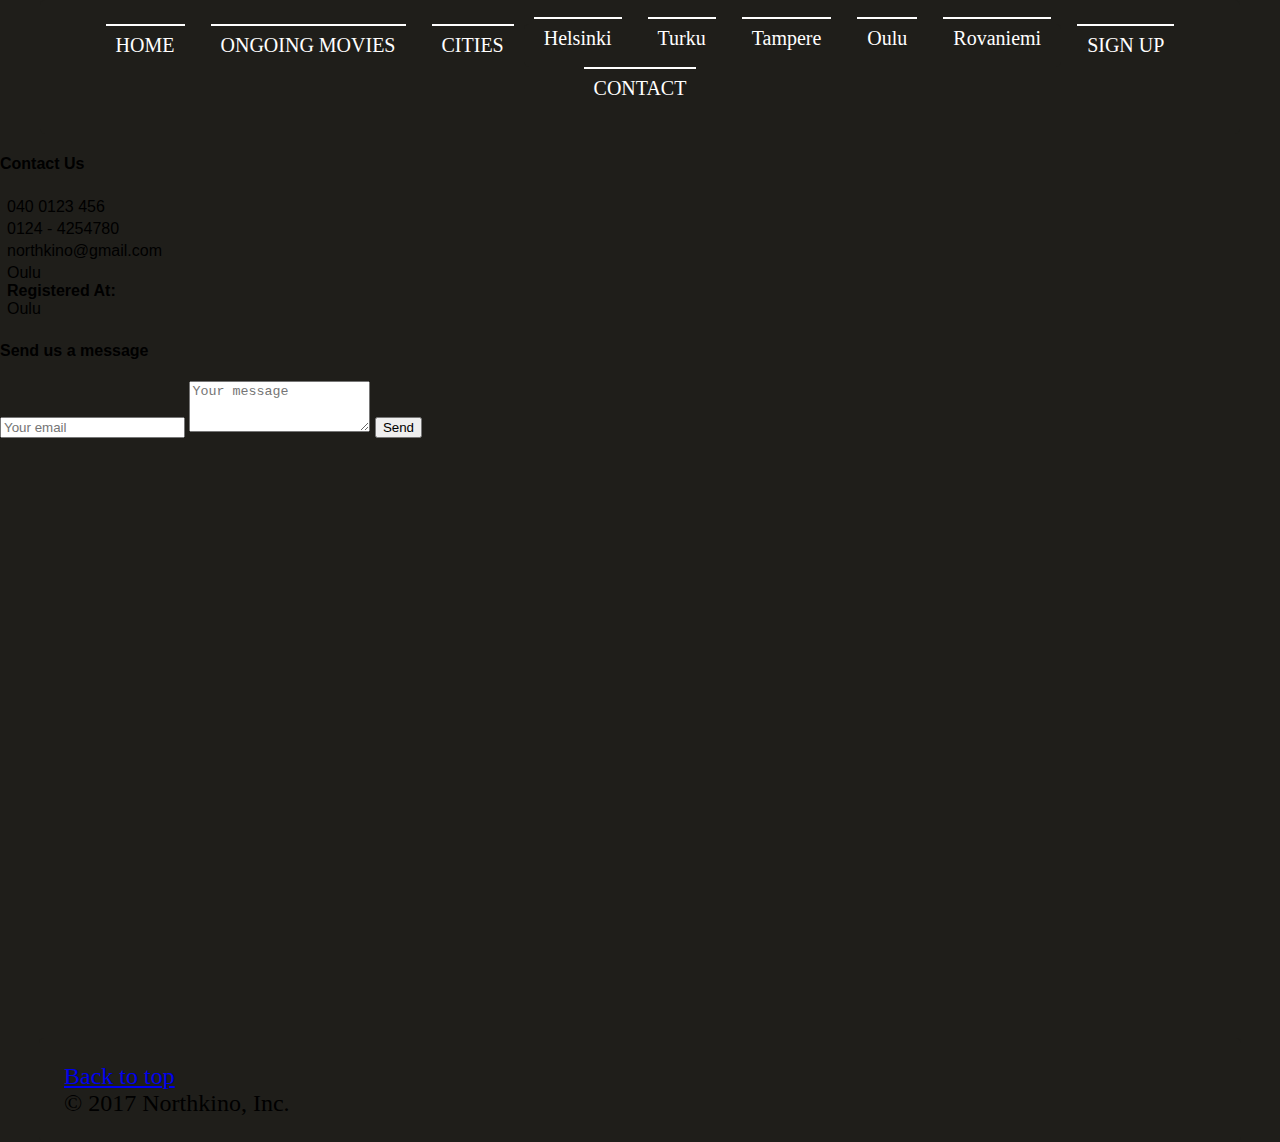
==== contact_us.html @ 3e624120 "other pages animation" ====
<!DOCTYPE html>
<html>

<head>
    <meta charset="utf-8">
    <meta name="viewport" content="width=device-width, initial-scale=1, shrink-to-fit=no">
    <meta name="description" content="NorthKino">
    <meta name="author" content="Loman,Shajadi">
    <link rel="icon" href="icon/favicon.ico">
    <title>Contact us</title>
		<link rel="stylesheet" href="https://maxcdn.bootstrapcdn.com/bootstrap/4.0.0-beta.2/css/bootstrap.min.css" integrity="sha384-PsH8R72JQ3SOdhVi3uxftmaW6Vc51MKb0q5P2rRUpPvrszuE4W1povHYgTpBfshb" crossorigin="anonymous">
		<meta name="viewport" content="width=device-width, initial-scale=1, maximum-scale=1">
		<link rel="stylesheet" type="text/css" href="asset/styleticket.css">
		<link rel="stylesheet" href="https://cdnjs.cloudflare.com/ajax/libs/animate.css/3.5.2/animate.min.css">
		<link rel="stylesheet" type="text/css" href="asset/movie_page.css">
		<link rel="stylesheet" type="text/css" href="asset/navbar.css">
		<script src="https://ajax.googleapis.com/ajax/libs/jquery/3.2.1/jquery.min.js"></script>
</head>
<header>
		<ul class="container navBorders">
				<li><a href="index.html">HOME</a></li>
				<li><a href="movies.html">ONGOING MOVIES</a></li>
				<li class="dropdown">
						<a class="dropdown-toggle" href="#" id="dropdown01" data-toggle="dropdown" aria-haspopup="true" aria-expanded="false">CITIES</a>
						<div class="dropdown-menu" aria-labelledby="dropdown01">
								<a class="dropdown-item" href="#">Helsinki</a>
								<a class="dropdown-item" href="#">Turku</a>
								<a class="dropdown-item" href="#">Tampere</a>
								<a class="dropdown-item" href="#">Oulu</a>
								<a class="dropdown-item" href="#">Rovaniemi</a>
						</div>
				</li>
				<li><a href="index.html">SIGN UP</a></li>
				<li><a href="contact_us.html">CONTACT</a></li>
		</ul>
</header>
<main>

    <body>
        <div class="contactus containerPages">
            <div class="row">
                <div class="col-sm-6 ani">
                    <div class="our-info">
                        <h4>Contact Us</h4>
                        <div class="info">
                            <table class="table">
                                <tr>
                                    <td class="icon-info"><i class="fa fa-mobile fa-lg" aria-hidden="true"></i></td>
                                    <td>040 0123 456</td>
                                </tr>
                                <tr>
                                    <td class="icon-info"><i class="fa fa-phone fa-lg" aria-hidden="true"></i></td>
                                    <td>0124 - 4254780</td>
                                </tr>
                                <tr>
                                    <td class="icon-info"><i class="fa fa-envelope" aria-hidden="true"></i></td>
                                    <td>northkino@gmail.com</td>
                                </tr>
                                <tr>
                                    <td class="icon-info"><i class="fa fa-map-marker fa-lg" aria-hidden="true"></i></td>
                                    <td>
                                        <p>Oulu</p>
                                        <p><b>Registered At:</b></p>
                                        <p>Oulu</p>
                                    </td>
                                </tr>
                            </table>
                        </div>
                    </div>
                    <div class="feedback">
                        <h4>Send us a message</h4>
                        <input type="text" class="form-control" name="ur email" placeholder="Your email">
                        <textarea class="form-control" rows="3" placeholder="Your message"></textarea>
                        <button class="btn" type="button" name="button">Send</button>
                    </div>
                </div>
                <div class="col-sm-6 ani2">
                    <div style="width:100%;height:600px">
                        <iframe src="https://www.google.com/maps/embed?pb=!1m18!1m12!1m3!1d1685.5653444041318!2d25.459612093360644!3d65.009581747094!2m3!1f0!2f0!3f0!3m2!1i1024!2i768!4f13.1!3m3!1m2!1s0x468032bac1ee6457%3A0xd7f1c00cb15ecc00!2sUrheilutalo!5e0!3m2!1svi!2sfi!4v1512996417807" width="500" height="350" frameborder="0" style="border:0" allowfullscreen></iframe>
                    </div>
                </div>
            </div>
        </div>
</main>
<footer class="container">
    <p class="float-right"><a href="#">Back to top</a></p>
    <p>&copy; 2017 Northkino, Inc.</p>
</footer>
</body>
<script>
$('.ani').addClass('animated slideInLeft');
$('.ani2').addClass('animated slideInRight');
</script>
<script src="https://cdnjs.cloudflare.com/ajax/libs/popper.js/1.12.3/umd/popper.min.js" integrity="sha384-vFJXuSJphROIrBnz7yo7oB41mKfc8JzQZiCq4NCceLEaO4IHwicKwpJf9c9IpFgh" crossorigin="anonymous"></script>
<script src="https://maxcdn.bootstrapcdn.com/bootstrap/4.0.0-beta.2/js/bootstrap.min.js" integrity="sha384-alpBpkh1PFOepccYVYDB4do5UnbKysX5WZXm3XxPqe5iKTfUKjNkCk9SaVuEZflJ" crossorigin="anonymous"></script>
</html>
---- asset/styleticket.css ----
body{
	padding:0;
	margin:0;
    background:url(../images/banner2.jpg) no-repeat center;
    background-size: cover;
    -webkit-background-size: cover;
    -o-background-size: cover;
    -ms-background-size: cover;
    -moz-background-size: cover;
	font-family: 'Open Sans', sans-serif !important;
}


p{
	margin:0;
}
ul{
	margin:0;
	padding:0;
}
label{
	margin:0;
}

.content h1{
    color: #fff;
    font-size: 38px;
    text-align: center;
    letter-spacing: 1px;
    text-transform: uppercase;
}
.main{
    width: 45%;
    margin: 45px auto;
    background: #1f1e1a;
    padding: 30px 30px;
		border: 1px solid #16a4de;
}
.main h2 {
    color: #fff;
    font-size: 28px;
    text-align: center;
    margin-bottom: 30px;
    text-transform: capitalize;
    font-weight: 500;
}
.poster:hover {
    -webkit-animation: pulse 1s;
    animation: pulse 1s;
}
p.copy_rights {
    color: #fff;
    font-size: 14px;
    text-align: center;
}
p.copy_rights a{
	text-decoration:none;
	color:#fff;
}
p.copy_rights a:hover{
	text-decoration:underline;
}
/*-- movie ticket --*/
.front{
    margin: 5px 4px 45px 38px;
    background-color: #16a4de;
    color: #fff;
    text-align: center;
    padding: 9px 0;
    border-radius: 3px;
	}
.booking-details {
    float: right;
    width: 38%;
}
.booking-details h3 {
	margin: 5px 5px 0 0;
	font-size: 16px;
	}
.booking-details p {
    line-height: 1.5em;
    font-size: 18px;
    color: #16a4de;
	font-weight:600;
}
.booking-details p span{
    color: #000;
    font-size: 14px;
	font-weight:normal;
}
div.seatCharts-cell {
	color: #182C4E;
    height: 29px;
    width: 29px;
    line-height: 27px;
    margin: 3px;
    float: left;
    text-align: center;
    outline: none;
    font-size: 13px;
	}
div.seatCharts-seat {
	color: #fff;
	cursor: pointer;
    -webkit-border-radius: 3px;
    -moz-border-radius: 3px;
    border-radius: 3px;
	}
div.seatCharts-row {
	height: 35px;
	}
div.seatCharts-seat.available {
	background-color: #949494;
	}
div.seatCharts-seat.focused {
	background-color: #00B70C;
	border: none;
	}
div.seatCharts-seat.selected {
	background-color: #00B70C;
	}
div.seatCharts-seat.unavailable {
	background-color: #D00000;
	cursor: not-allowed;
	}
div.seatCharts-container {
    border-right: 1px solid #adadad;
    width: 54%;
    padding: 0 20px 0 0;
    float: left;
}
div.seatCharts-legend {
	padding-left: 0px;
	}
ul.seatCharts-legendList {
	padding-left: 0px;
	}
.seatCharts-legendItem{
	margin-top: 10px;
	line-height: 2;
	}
span.seatCharts-legendDescription {
	margin-left: 5px;
	line-height: 30px;
	color:#fff;
	}
.checkout-button {
    display: block;
    margin: 16px 0 22px;
    border:none;
    font-size: 16px;
    cursor: pointer;
    background: #16a4de;
    padding: 7px 11px;
    color: #fff;
	outline:none;
	transition: 0.5s all;
    -webkit-transition: 0.5s all;
    -o-transition: 0.5s all;
    -moz-transition: 0.5s all;
    -ms-transition: 0.5s all;
	}
.checkout-button:hover {
    background: #000;
	transition: 0.5s all;
    -webkit-transition: 0.5s all;
    -o-transition: 0.5s all;
    -moz-transition: 0.5s all;
    -ms-transition: 0.5s all;
}
#selected-seats {
	max-height: 84px;
	overflow-y: auto;
	overflow-x: none;
	width: 200px;
	}
#selected-seats li{
    border: 1px solid #d3d3d3;
    background: #f7f7f7;
    margin: 6px 0;
    font-size: 14px;
    font-weight: bold;
    text-align: center;
    color: #000;
    font-weight: 600;
    padding: 6px 11px;
    width: 50%;
	}
.scrollbar {
    overflow-y: scroll;
}
.booking-details p i {
    color: #fff;
    font-size: 18px;
    line-height: 2.2em;
	font-weight:normal;
}
ul.book-left {
    float: left;
    width: 35%;
}
ul.book-right {
    float: right;
    width: 63%;
}
ul.book-left li {
    font-size: 16px;
    font-weight: 600;
    color: #16a4de;
    line-height: 1.9em;
		list-style: none;
}
ul.book-right li {
    font-size: 16px;
    font-weight: 500;
    color: #fff;
    line-height: 1.9em;
		list-style: none;
}

	.main {
		width: 59%;
	}
	.content h1 {
		font-size: 24px;
	}
}
@media (max-width: 640px){
	.content {
		padding: 59px 0;
	}
	.main {
		width: 61%;
	}
	.front {
		margin: 5px 6px 45px 6px;
	}	
}
@media (max-width: 600px){
	.main h2 {
		font-size: 21px;
	}
	.main {
		width: 65%;
	}
	.front {
		margin: 5px 6px 36px 6px;
	}	
}
@media (max-width: 568px){
	.main {
		width: 68%;
	}	
}
@media (max-width: 480px){
	.main {
		padding: 18px 18px;
		width: 81%;
	}
	p.copy_rights {
		font-size: 13px;
		line-height: 1.8em;
		width: 90%;
		margin: 0 auto;
	}	
}
@media (max-width: 414px){
	.main {
		width: 85%;
	}
	div.seatCharts-cell {
		height: 25px;
		width: 25px;
		line-height: 26px;
		margin: 3px;
		font-size: 12px;
	}	
	.content h1 {
		font-size: 22px;
	}
	.main h2 {
		margin-bottom: 21px;
	}
}
@media (max-width: 384px){
	div.seatCharts-cell {
		height: 23px;
		width: 23px;
		line-height: 24px;
	}	
	.content {
		padding: 45px 0;
	}
}
---- asset/movie_page.css ----
body {
        margin: 0px;
        background: #1f1e1a;
        font-family: Raleway;
    }

    .container {
        max-width: 90%;
        margin: 0 auto;
        background-image: linear-gradient(to bottom, #120916 65%, #1AAAD5 100%);
        border-radius: 5px;
        font-size: 24px;
        padding: 25px;
    }

    .parallax {
        top: 30px;
        min-height: 500px;
        background: transparent;
    }

    div.transparent_box {
        margin: 30px;
        border: 1px solid black;
        border-radius: 5px;
        border-color: #16a4de;
        background: rgba(0, 0, 0, 0.3);
        font-family: "Roboto", "Segoe UI", "Helvetica Neue", "Times New Roman";
    }

    div.transparent_box {
        color: #fff;
        margin: 5%;
        font-size: 20px;
    }

    div.btn_group {

        text-align: center;
    }

    div.btn_group a {
        position: relative;
        margin: 8px;
    }

    .form-group select, .form-group select:focus,
   /* .form-group select option, .form-group select option:focus, .form-group select option:active, */
    .btn-time {
        color: #16a4de;
        border-color: #16a4de;
        background: rgba(0, 0, 0, 0.3);
    }

     .form-group select option:hover, .btn-time:hover {
        color: #fff;
        background-color: #16a4de;
        border-color: #16a4de;
    }

   /* Not appearing*/

/*  .btn-time {
      border-color: #87c4f2;
      transition: none;
  }

  a.btn-time,
  a.btn-time:focus,
  {
    box-shadow: 3px 3px 0 #87c4f2, 2px 2px 0 #87c4f2, 1px 1px 0 #87c4f2;
  }

  a.btn-time:hover,
  {
      box-shadow: 5px 5px 0 #87c4f2, 4px 4px 0 #87c4f2, 3px 3px 0 #87c4f2, 2px 2px 0 #87c4f2, 1px 1px 0 #87c4f2;
      transform: translate(-2px, -2px);
      transition: all .3s ease;
  }

  a.btn-time:active,
  {
      box-shadow: none;
      transform: translate(4px, 4px) !important;
      transition: all .1s ease;
  }

 */
---- asset/navbar.css ----
header ul.container,
footer {

    background: #1f1e1a !important;
    font-family: Raleway;
}

header ul.container {

    list-style: none;
    padding: 24px;
    text-align: center;
}

header ul.container li {
    display: inline-flex;
}

ul.navBorders a {
    color: #FFF !important;
    text-decoration: none;
    font: 20px Raleway;
    margin: 0px 10px;
    padding: 10px 10px;
    position: relative;
    z-index: 0;
    cursor: pointer;
}





/*View on hover*/

ul.navBorders a:before {
    content: "";
    position: absolute;
    top: 0px;
    left: 0px;
    width: 2px;
    height: 0px;
    background: #fff;
    opacity: 1;
    transition: all 0.3s;
}





/*The default view */

ul.navBorders a:after {
    content: "";
    position: absolute;
    top: 0px;
    left: 0px;
    width: 100%;
    height: 2px;
    background: #fff;
    opacity: 1;
    transition: all 0.3s;
}

ul.navBorders a:hover:before {
    height: 100%;
}

ul.navBorders a:hover:after {
    /*top: 100%; ?????*/
    opacity: 0;
}

.dropdown-toggle::after {
    border: none;
    margin: 0;
}

.dropdown-menu {
    background-color: #1f1e1a !important;
    color: #fff !important;
    border-radius: 5px;
}

.dropdown-item {
    width: 85%;
}

.dropdown-item:hover {
    background-color: #fff !important;
    color: #1f1e1a !important;
}
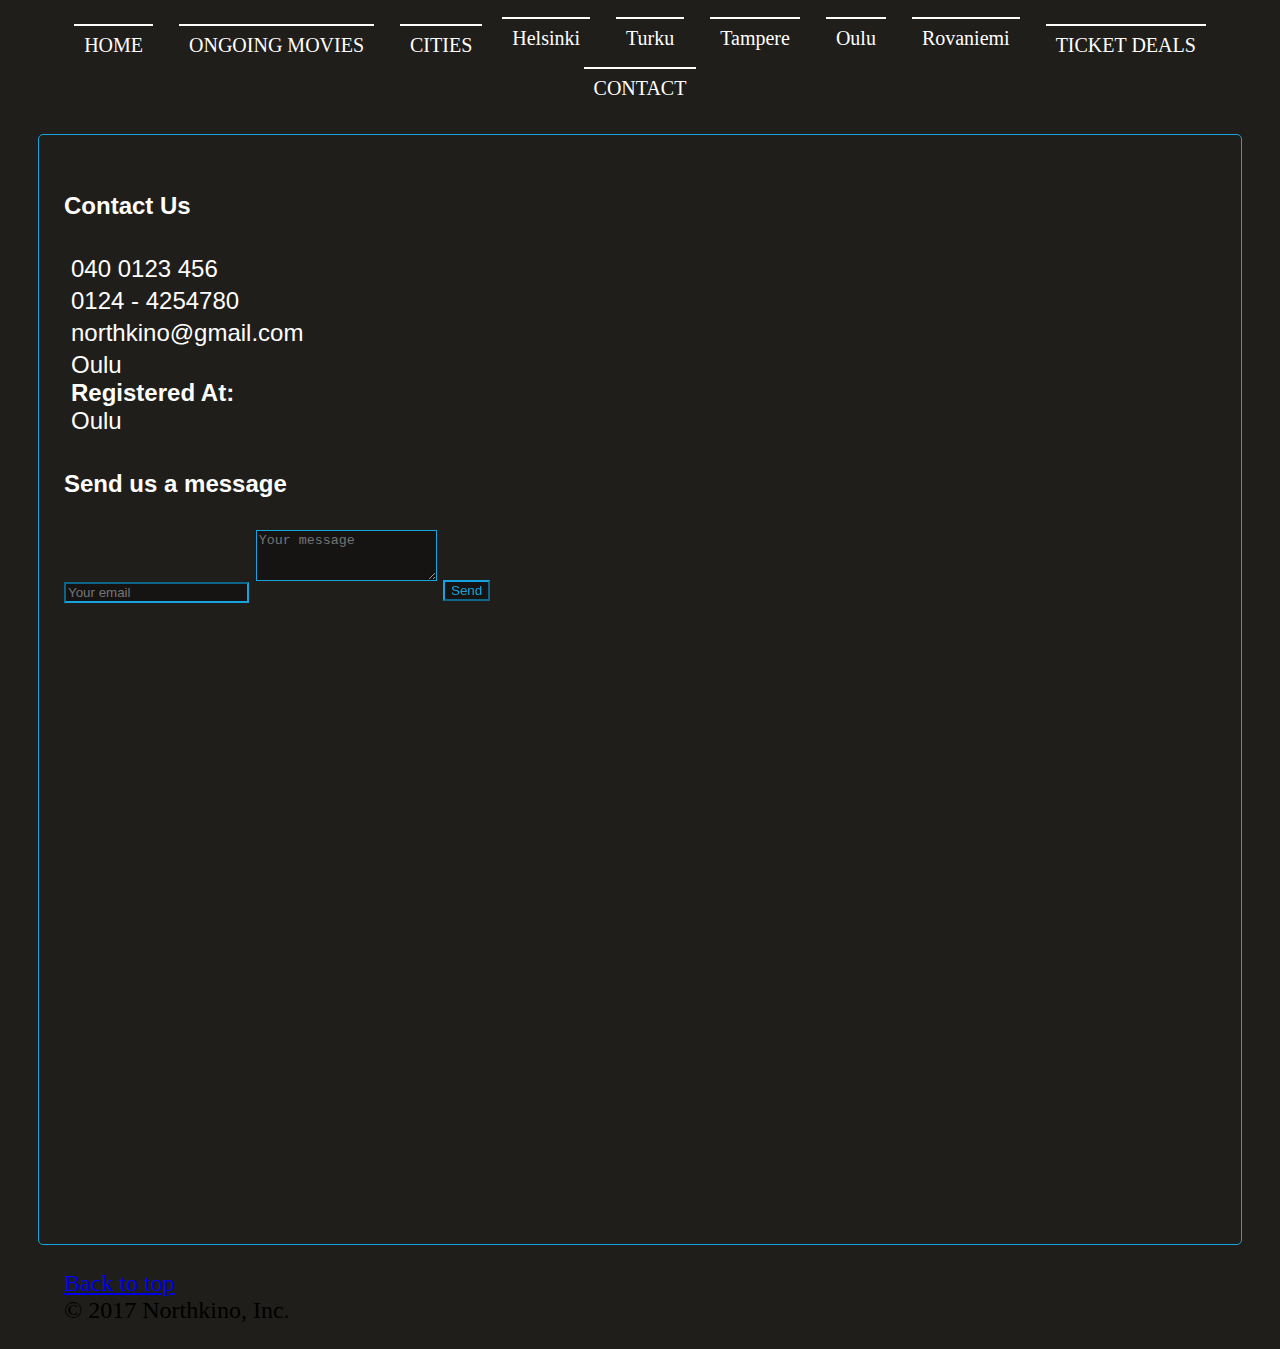
==== commit 745b9592: "fields color" ====
--- a/contact_us.html
+++ b/contact_us.html
@@ -23,14 +23,14 @@
 				<li class="dropdown">
 						<a class="dropdown-toggle" href="#" id="dropdown01" data-toggle="dropdown" aria-haspopup="true" aria-expanded="false">CITIES</a>
 						<div class="dropdown-menu" aria-labelledby="dropdown01">
-								<a class="dropdown-item" href="#">Helsinki</a>
-								<a class="dropdown-item" href="#">Turku</a>
-								<a class="dropdown-item" href="#">Tampere</a>
-								<a class="dropdown-item" href="#">Oulu</a>
-								<a class="dropdown-item" href="#">Rovaniemi</a>
+								<a class="dropdown-item" href="movies.html">Helsinki</a>
+								<a class="dropdown-item" href="movies2.html">Turku</a>
+								<a class="dropdown-item" href="movies3.html">Tampere</a>
+								<a class="dropdown-item" href="movies4.html">Oulu</a>
+								<a class="dropdown-item" href="movies5.html">Rovaniemi</a>
 						</div>
 				</li>
-				<li><a href="index.html">SIGN UP</a></li>
+				<li><a href="ticket_deal.html">TICKET DEALS</a></li>
 				<li><a href="contact_us.html">CONTACT</a></li>
 		</ul>
 </header>
@@ -69,9 +69,12 @@
                     </div>
                     <div class="feedback">
                         <h4>Send us a message</h4>
-                        <input type="text" class="form-control" name="ur email" placeholder="Your email">
-                        <textarea class="form-control" rows="3" placeholder="Your message"></textarea>
-                        <button class="btn" type="button" name="button">Send</button>
+												
+                        <input type="text" class="form-control form-group" name="ur email" placeholder="Your email">
+												
+                        <textarea class="form-control form-group" rows="3" placeholder="Your message"></textarea>
+												
+                        <button class="btn btn-time hvr-grow-shadow" type="button" name="button">Send</button>
                     </div>
                 </div>
                 <div class="col-sm-6 ani2">
--- a/asset/movie_page.css
+++ b/asset/movie_page.css
@@ -12,12 +12,49 @@
         font-size: 24px;
         padding: 25px;
     }
+		
+		.containerPages {
+				max-width: 90%;
+				margin: 0 auto;
+				background-color: #1f1e1a;
+				border-radius: 5px;
+				border: 1px solid #16a4de;
+				font-size: 24px;
+				padding: 25px;
+		}
+		
+		.hvr-grow-shadow {
+		  display: inline-block;
+		  vertical-align: middle;
+		  -webkit-transform: perspective(1px) translateZ(0);
+		  transform: perspective(1px) translateZ(0);
+		  box-shadow: 0 0 1px transparent;
+		  -webkit-transition-duration: 0.3s;
+		  transition-duration: 0.3s;
+		  -webkit-transition-property: box-shadow, transform;
+		  transition-property: box-shadow, transform;
+		}
+		.hvr-grow-shadow:hover, .hvr-grow-shadow:focus, .hvr-grow-shadow:active {
+		  box-shadow: 0 10px 10px -10px rgba(0, 0, 0, 0.5);
+		  -webkit-transform: scale(1.1);
+		  transform: scale(1.1);
+		}
 
+		.bookbtn {
+			margin-top: 15px;
+		}
     .parallax {
         top: 30px;
         min-height: 500px;
         background: transparent;
     }
+		.table td {
+			border-color: #16a4de;
+			color: #fff;
+		}
+		h4{
+			color: #fff;
+		}
 
     div.transparent_box {
         margin: 30px;
@@ -43,6 +80,12 @@
         position: relative;
         margin: 8px;
     }
+		.form-group {
+    margin-bottom: 1rem;
+    color: #16a4de;
+    border-color: #16a4de;
+    background: rgba(0, 0, 0, 0.3);
+}
 
     .form-group select, .form-group select:focus,
    /* .form-group select option, .form-group select option:focus, .form-group select option:active, */
@@ -85,4 +128,4 @@
       transition: all .1s ease;
   }
 
- */+ */
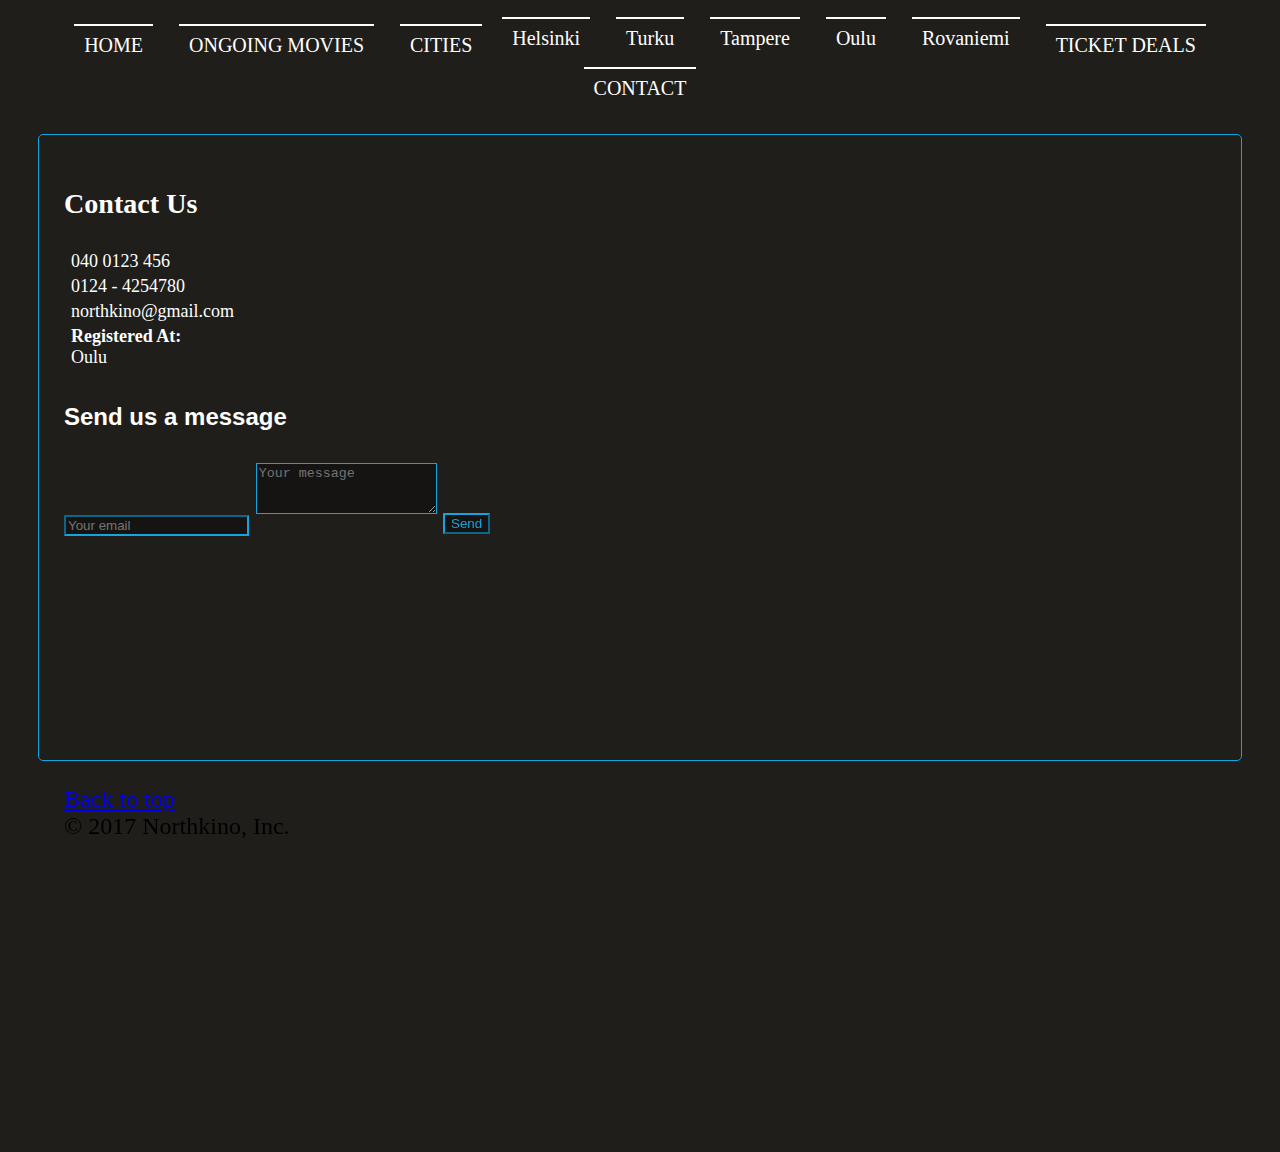
==== commit fbf34b98: "Contact_us" ====
--- a/contact_us.html
+++ b/contact_us.html
@@ -8,31 +8,46 @@
     <meta name="author" content="Loman,Shajadi">
     <link rel="icon" href="icon/favicon.ico">
     <title>Contact us</title>
-		<link rel="stylesheet" href="https://maxcdn.bootstrapcdn.com/bootstrap/4.0.0-beta.2/css/bootstrap.min.css" integrity="sha384-PsH8R72JQ3SOdhVi3uxftmaW6Vc51MKb0q5P2rRUpPvrszuE4W1povHYgTpBfshb" crossorigin="anonymous">
-		<meta name="viewport" content="width=device-width, initial-scale=1, maximum-scale=1">
-		<link rel="stylesheet" type="text/css" href="asset/styleticket.css">
-		<link rel="stylesheet" href="https://cdnjs.cloudflare.com/ajax/libs/animate.css/3.5.2/animate.min.css">
-		<link rel="stylesheet" type="text/css" href="asset/movie_page.css">
-		<link rel="stylesheet" type="text/css" href="asset/navbar.css">
-		<script src="https://ajax.googleapis.com/ajax/libs/jquery/3.2.1/jquery.min.js"></script>
+    <link rel="stylesheet" href="https://maxcdn.bootstrapcdn.com/bootstrap/4.0.0-beta.2/css/bootstrap.min.css" integrity="sha384-PsH8R72JQ3SOdhVi3uxftmaW6Vc51MKb0q5P2rRUpPvrszuE4W1povHYgTpBfshb" crossorigin="anonymous">
+    <meta name="viewport" content="width=device-width, initial-scale=1, maximum-scale=1">
+    <link rel="stylesheet" type="text/css" href="asset/styleticket.css">
+    <link rel="stylesheet" href="https://cdnjs.cloudflare.com/ajax/libs/animate.css/3.5.2/animate.min.css">
+    <link rel="stylesheet" type="text/css" href="asset/movie_page.css">
+    <link rel="stylesheet" type="text/css" href="asset/navbar.css">
+    <script src="https://ajax.googleapis.com/ajax/libs/jquery/3.2.1/jquery.min.js"></script>
+    <style type="text/css">
+      .containerPages {
+        
+        max-height: 575px;
+    }
+    .our-info h3,
+    .our-info td {
+        color: #fff;
+        font-family: "Roboto", "Segoe UI", "Helvetica Neue", "Times New Roman";
+    }
+
+   .our-info td {
+        font-size: 18px;
+    }
+    </style>
 </head>
 <header>
-		<ul class="container navBorders">
-				<li><a href="index.html">HOME</a></li>
-				<li><a href="movies.html">ONGOING MOVIES</a></li>
-				<li class="dropdown">
-						<a class="dropdown-toggle" href="#" id="dropdown01" data-toggle="dropdown" aria-haspopup="true" aria-expanded="false">CITIES</a>
-						<div class="dropdown-menu" aria-labelledby="dropdown01">
-								<a class="dropdown-item" href="movies.html">Helsinki</a>
-								<a class="dropdown-item" href="movies2.html">Turku</a>
-								<a class="dropdown-item" href="movies3.html">Tampere</a>
-								<a class="dropdown-item" href="movies4.html">Oulu</a>
-								<a class="dropdown-item" href="movies5.html">Rovaniemi</a>
-						</div>
-				</li>
-				<li><a href="ticket_deal.html">TICKET DEALS</a></li>
-				<li><a href="contact_us.html">CONTACT</a></li>
-		</ul>
+    <ul class="container navBorders">
+        <li><a href="index.html">HOME</a></li>
+        <li><a href="movies.html">ONGOING MOVIES</a></li>
+        <li class="dropdown">
+            <a class="dropdown-toggle" href="#" id="dropdown01" data-toggle="dropdown" aria-haspopup="true" aria-expanded="false">CITIES</a>
+            <div class="dropdown-menu" aria-labelledby="dropdown01">
+                <a class="dropdown-item" href="movies.html">Helsinki</a>
+                <a class="dropdown-item" href="movies2.html">Turku</a>
+                <a class="dropdown-item" href="movies3.html">Tampere</a>
+                <a class="dropdown-item" href="movies4.html">Oulu</a>
+                <a class="dropdown-item" href="movies5.html">Rovaniemi</a>
+            </div>
+        </li>
+        <li><a href="ticket_deal.html">TICKET DEALS</a></li>
+        <li><a href="contact_us.html">CONTACT</a></li>
+    </ul>
 </header>
 <main>
 
@@ -41,7 +56,7 @@
             <div class="row">
                 <div class="col-sm-6 ani">
                     <div class="our-info">
-                        <h4>Contact Us</h4>
+                        <h3>Contact Us</h3>
                         <div class="info">
                             <table class="table">
                                 <tr>
@@ -59,8 +74,7 @@
                                 <tr>
                                     <td class="icon-info"><i class="fa fa-map-marker fa-lg" aria-hidden="true"></i></td>
                                     <td>
-                                        <p>Oulu</p>
-                                        <p><b>Registered At:</b></p>
+                                         <p><b>Registered At:</b></p>
                                         <p>Oulu</p>
                                     </td>
                                 </tr>
@@ -69,11 +83,8 @@
                     </div>
                     <div class="feedback">
                         <h4>Send us a message</h4>
-												
                         <input type="text" class="form-control form-group" name="ur email" placeholder="Your email">
-												
                         <textarea class="form-control form-group" rows="3" placeholder="Your message"></textarea>
-												
                         <button class="btn btn-time hvr-grow-shadow" type="button" name="button">Send</button>
                     </div>
                 </div>
@@ -96,4 +107,5 @@
 </script>
 <script src="https://cdnjs.cloudflare.com/ajax/libs/popper.js/1.12.3/umd/popper.min.js" integrity="sha384-vFJXuSJphROIrBnz7yo7oB41mKfc8JzQZiCq4NCceLEaO4IHwicKwpJf9c9IpFgh" crossorigin="anonymous"></script>
 <script src="https://maxcdn.bootstrapcdn.com/bootstrap/4.0.0-beta.2/js/bootstrap.min.js" integrity="sha384-alpBpkh1PFOepccYVYDB4do5UnbKysX5WZXm3XxPqe5iKTfUKjNkCk9SaVuEZflJ" crossorigin="anonymous"></script>
-</html>
+
+</html>